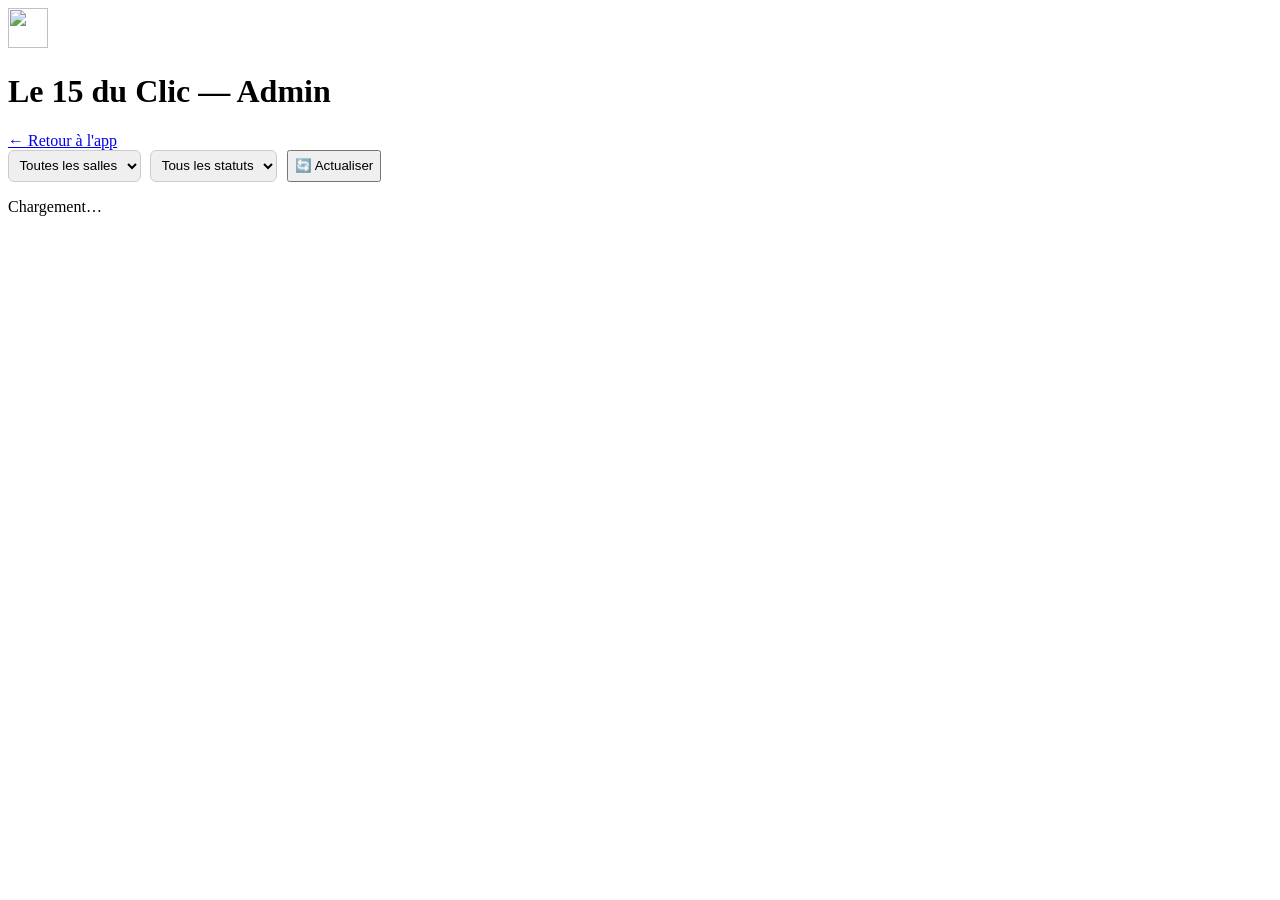
==== public/admin.html @ d12b281c "Première version : app de signalement + admin, plans de salle en SVG Co-Authored-By: Claude Sonnet 5" ====
<!doctype html>
<html lang="fr">
<head>
<meta charset="utf-8">
<meta name="viewport" content="width=device-width, initial-scale=1">
<title>Le 15 du Clic — Admin</title>
<link rel="icon" href="/logo.svg">
<link rel="stylesheet" href="/style.css">
<style>
  table { width: 100%; border-collapse: collapse; background: white; font-size: 0.92rem; }
  th, td { border: 1px solid #ddd; padding: 0.5rem; text-align: left; vertical-align: top; }
  th { background: var(--bleu); color: white; position: sticky; top: 0; }
  tr.statut-nouveau { background: #fdecea; }
  tr.statut-en-cours { background: #fff8e1; }
  tr.statut-resolu { background: #eaf6ea; }
  #filtres { display: flex; gap: 0.6rem; flex-wrap: wrap; margin-bottom: 1rem; }
  #filtres select, #filtres input { padding: 0.4rem; border-radius: 6px; border: 1px solid #ccc; }
  select.statut-select { padding: 0.3rem; }
  a.photo-link { color: var(--bleu); }
</style>
</head>
<body>
<header>
  <img src="/logo.svg" alt="" width="40" height="40">
  <h1>Le 15 du Clic — Admin</h1>
  <a href="/">← Retour à l'app</a>
</header>
<main style="max-width:1100px;">
  <div id="filtres">
    <select id="f-salle"><option value="">Toutes les salles</option></select>
    <select id="f-statut">
      <option value="">Tous les statuts</option>
      <option value="nouveau">Nouveau</option>
      <option value="en cours">En cours</option>
      <option value="résolu">Résolu</option>
    </select>
    <button class="secondary" id="btn-refresh">🔄 Actualiser</button>
  </div>
  <div id="table-wrap">Chargement…</div>
</main>
<div id="toast"></div>
<script src="/admin.js"></script>
</body>
</html>
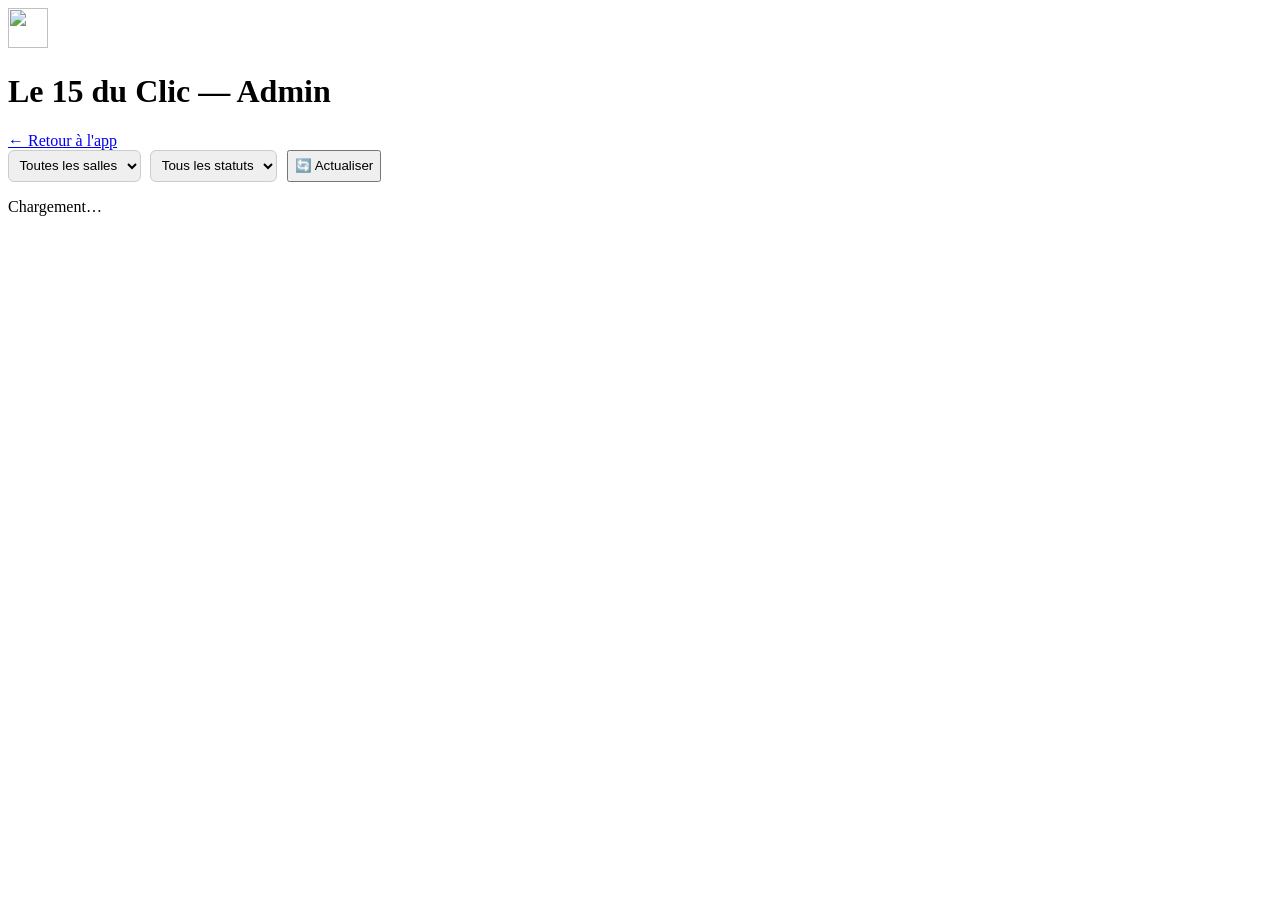
==== commit 6b5480d8: "Bascule vers l'architecture Worker+assets, retrait de la photo (pas de R2), ajout d'un indicateur vi" ====
--- a/public/admin.html
+++ b/public/admin.html
@@ -16,7 +16,6 @@
   #filtres { display: flex; gap: 0.6rem; flex-wrap: wrap; margin-bottom: 1rem; }
   #filtres select, #filtres input { padding: 0.4rem; border-radius: 6px; border: 1px solid #ccc; }
   select.statut-select { padding: 0.3rem; }
-  a.photo-link { color: var(--bleu); }
 </style>
 </head>
 <body>
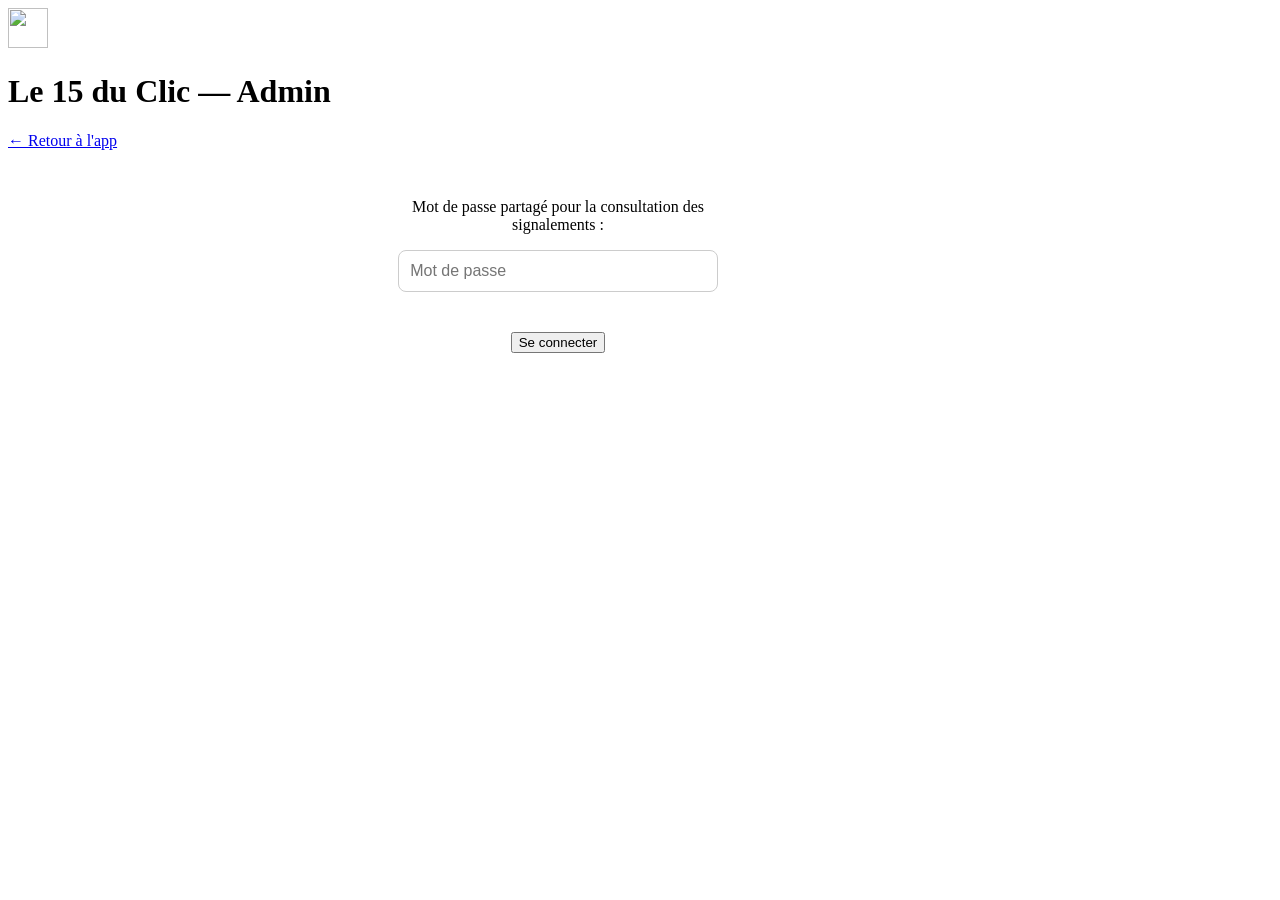
==== commit 6b0117c6: "Remplace la popup native d'authentification (peu fiable, notamment sur mobile) par un vrai champ mot" ====
--- a/public/admin.html
+++ b/public/admin.html
@@ -16,6 +16,12 @@
   #filtres { display: flex; gap: 0.6rem; flex-wrap: wrap; margin-bottom: 1rem; }
   #filtres select, #filtres input { padding: 0.4rem; border-radius: 6px; border: 1px solid #ccc; }
   select.statut-select { padding: 0.3rem; }
+  #login { max-width: 320px; margin: 3rem auto; text-align: center; }
+  #login input {
+    width: 100%; padding: 0.7rem; border-radius: 8px; border: 1px solid #ccc;
+    font-size: 1rem; margin-bottom: 0.8rem; box-sizing: border-box;
+  }
+  #login-erreur { color: var(--danger); min-height: 1.2rem; margin-bottom: 0.5rem; }
 </style>
 </head>
 <body>
@@ -25,17 +31,25 @@
   <a href="/">← Retour à l'app</a>
 </header>
 <main style="max-width:1100px;">
-  <div id="filtres">
-    <select id="f-salle"><option value="">Toutes les salles</option></select>
-    <select id="f-statut">
-      <option value="">Tous les statuts</option>
-      <option value="nouveau">Nouveau</option>
-      <option value="en cours">En cours</option>
-      <option value="résolu">Résolu</option>
-    </select>
-    <button class="secondary" id="btn-refresh">🔄 Actualiser</button>
+  <div id="login">
+    <p>Mot de passe partagé pour la consultation des signalements :</p>
+    <input type="password" id="login-mdp" placeholder="Mot de passe" autocomplete="current-password">
+    <div id="login-erreur"></div>
+    <button class="primary" id="btn-login">Se connecter</button>
   </div>
-  <div id="table-wrap">Chargement…</div>
+  <div id="admin-content" style="display:none;">
+    <div id="filtres">
+      <select id="f-salle"><option value="">Toutes les salles</option></select>
+      <select id="f-statut">
+        <option value="">Tous les statuts</option>
+        <option value="nouveau">Nouveau</option>
+        <option value="en cours">En cours</option>
+        <option value="résolu">Résolu</option>
+      </select>
+      <button class="secondary" id="btn-refresh">🔄 Actualiser</button>
+    </div>
+    <div id="table-wrap">Chargement…</div>
+  </div>
 </main>
 <div id="toast"></div>
 <script src="/admin.js"></script>
